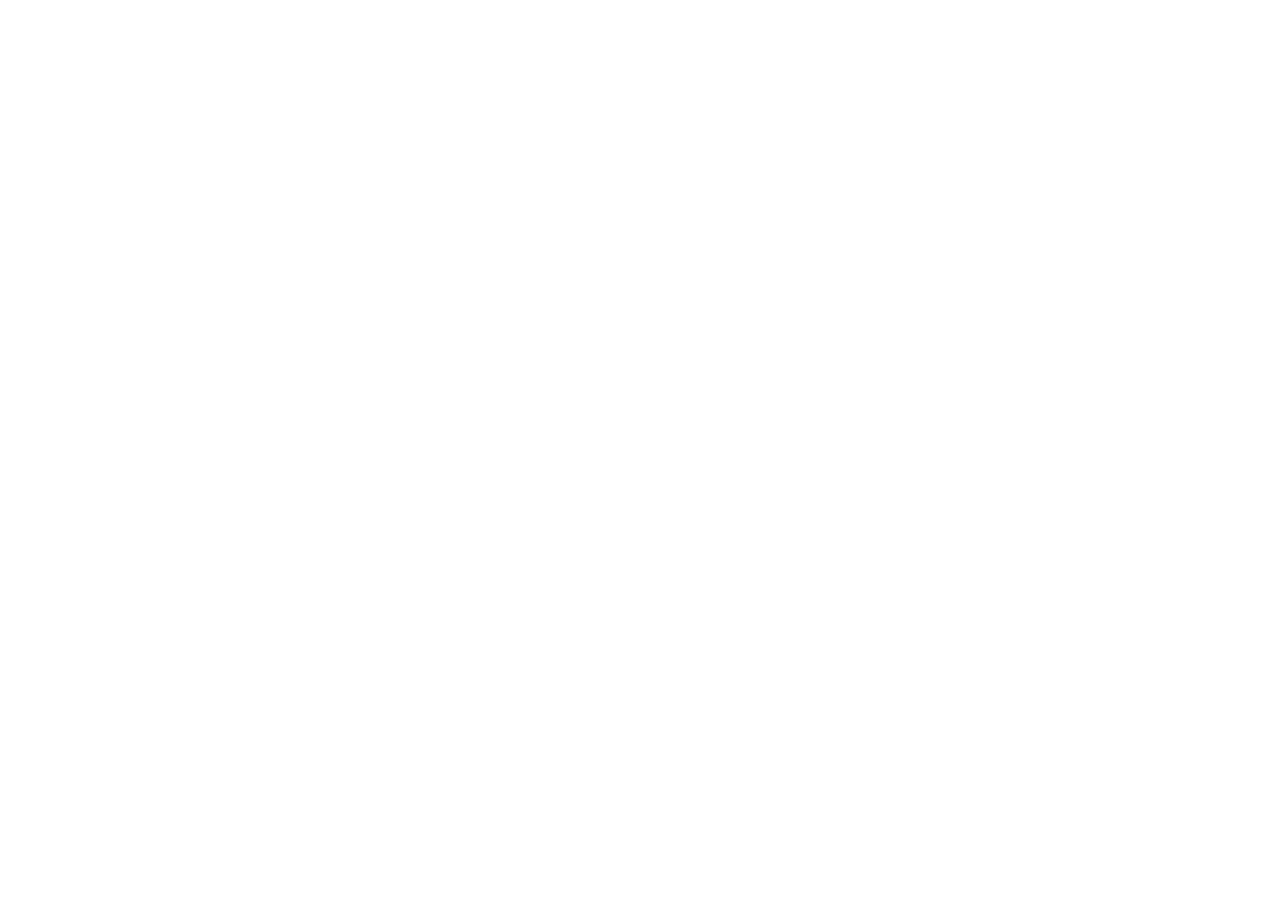
==== Sprint-1/index.html @ 5e96e068 "anadi el nav" ====
<!DOCTYPE html>
<html lang="en"></html>
<head>
    <meta charset="UTF-8">
    <meta http-equiv="X-UA-Compatible" content="IE=edge">
    <meta name="viewport" content="width=device-width, initial-scale=1.0">
    <title>Huesta en casa</title>
</head>
<body>
    <nav>
        
    </nav>
   
</html>
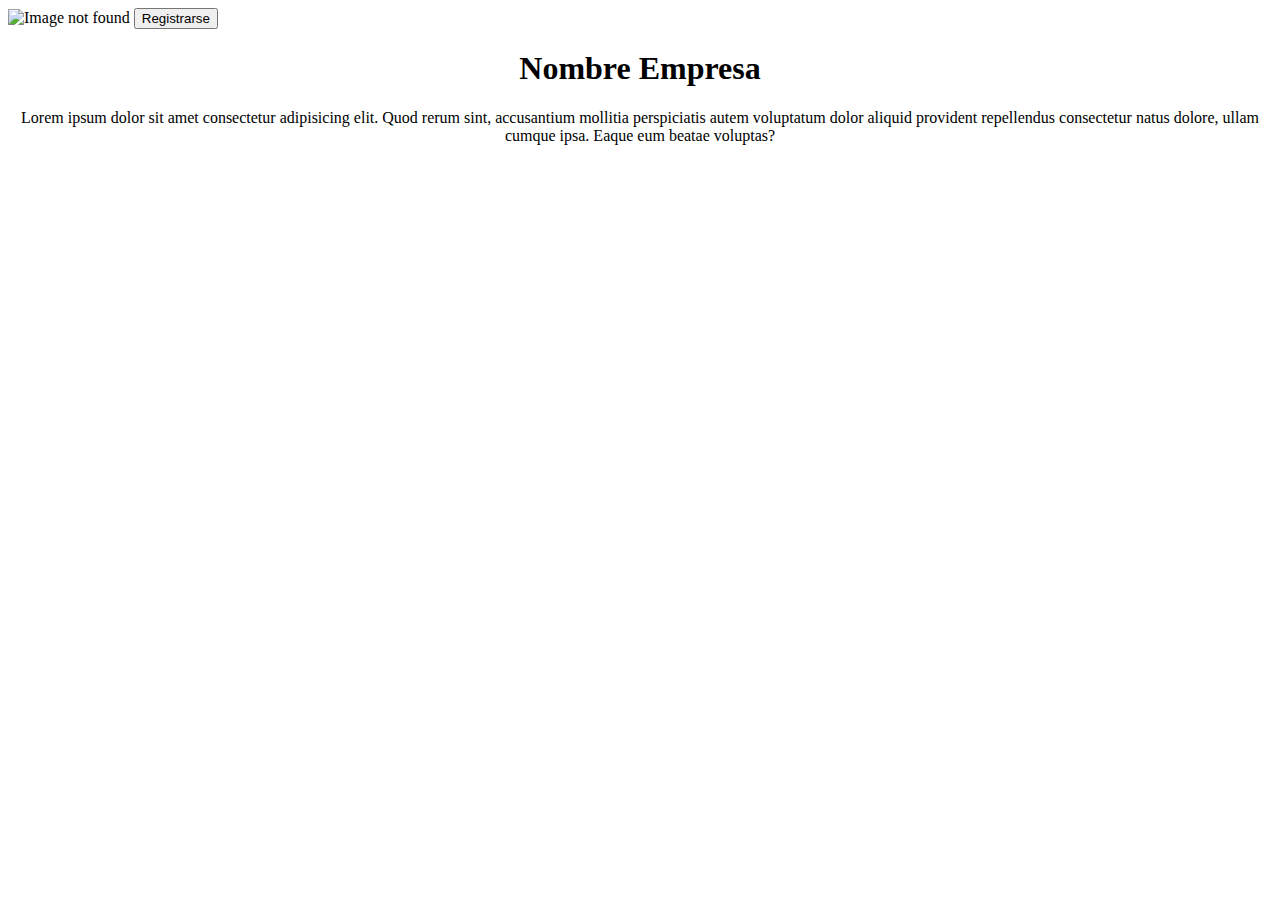
==== commit 0be21f68: "complemento csmilo" ====
--- a/Sprint-1/index.html
+++ b/Sprint-1/index.html
@@ -1,14 +1,20 @@
 <!DOCTYPE html>
-<html lang="en"></html>
+<html lang="en">
 <head>
     <meta charset="UTF-8">
     <meta http-equiv="X-UA-Compatible" content="IE=edge">
     <meta name="viewport" content="width=device-width, initial-scale=1.0">
-    <title>Huesta en casa</title>
+    <title>Document</title>
 </head>
 <body>
-    <nav>
-        
+    <nav id="horizontal_navbar">
+        <img id="landing_logo" src="Images/Logo1.jpg" alt="Image not found">
+        <button id="“boton_registro_usuario">Registrarse
+            <a id="“irA_registro _usuario" href="Registrarse">
+            </a>            
+        </button>
     </nav>
-   
-</html>+    <center><h1>Nombre Empresa</h1></center>
+    <center><p>Lorem ipsum dolor sit amet consectetur adipisicing elit. Quod rerum sint, accusantium mollitia perspiciatis autem voluptatum dolor aliquid provident repellendus consectetur natus dolore, ullam cumque ipsa. Eaque eum beatae voluptas? </p></center>
+</body>
+</html>
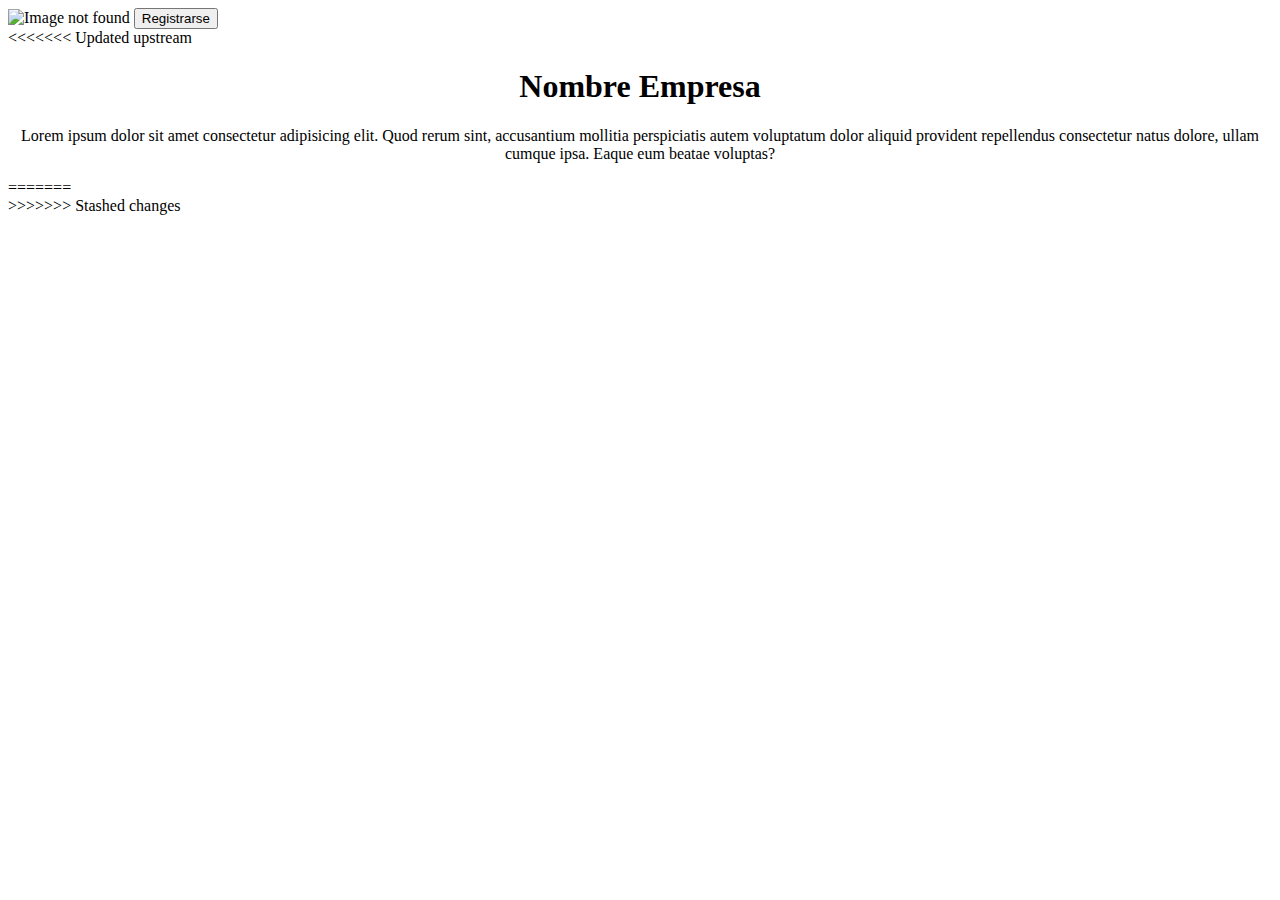
==== commit 5fb55f97: "trabajo de carlos" ====
--- a/Sprint-1/index.html
+++ b/Sprint-1/index.html
@@ -14,7 +14,14 @@
             </a>            
         </button>
     </nav>
+<<<<<<< Updated upstream
     <center><h1>Nombre Empresa</h1></center>
     <center><p>Lorem ipsum dolor sit amet consectetur adipisicing elit. Quod rerum sint, accusantium mollitia perspiciatis autem voluptatum dolor aliquid provident repellendus consectetur natus dolore, ullam cumque ipsa. Eaque eum beatae voluptas? </p></center>
 </body>
 </html>
+=======
+    <section>
+        
+    </section>
+</html>
+>>>>>>> Stashed changes
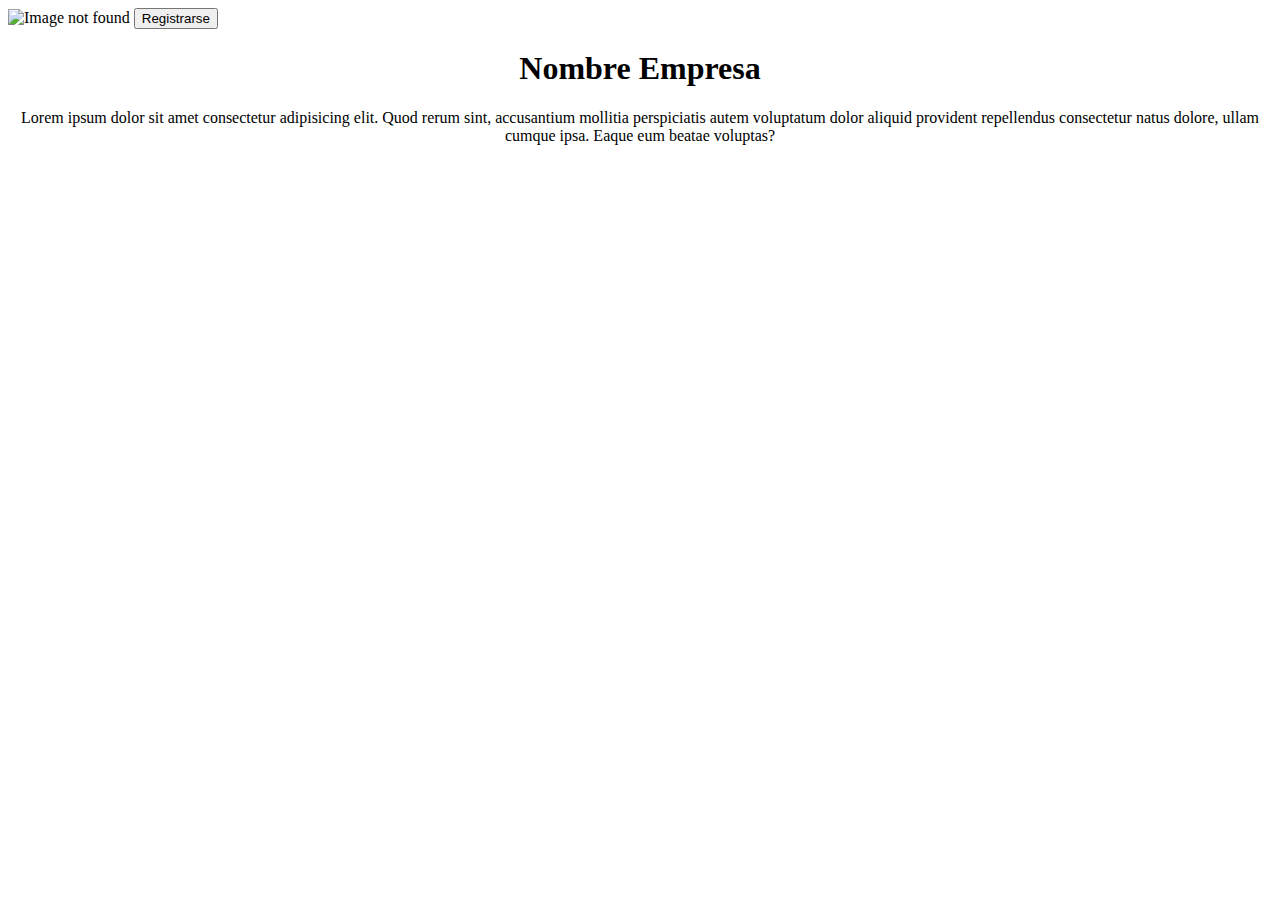
==== commit 2cc20f25: "carlos" ====
--- a/Sprint-1/index.html
+++ b/Sprint-1/index.html
@@ -14,14 +14,7 @@
             </a>            
         </button>
     </nav>
-<<<<<<< Updated upstream
     <center><h1>Nombre Empresa</h1></center>
     <center><p>Lorem ipsum dolor sit amet consectetur adipisicing elit. Quod rerum sint, accusantium mollitia perspiciatis autem voluptatum dolor aliquid provident repellendus consectetur natus dolore, ullam cumque ipsa. Eaque eum beatae voluptas? </p></center>
 </body>
 </html>
-=======
-    <section>
-        
-    </section>
-</html>
->>>>>>> Stashed changes
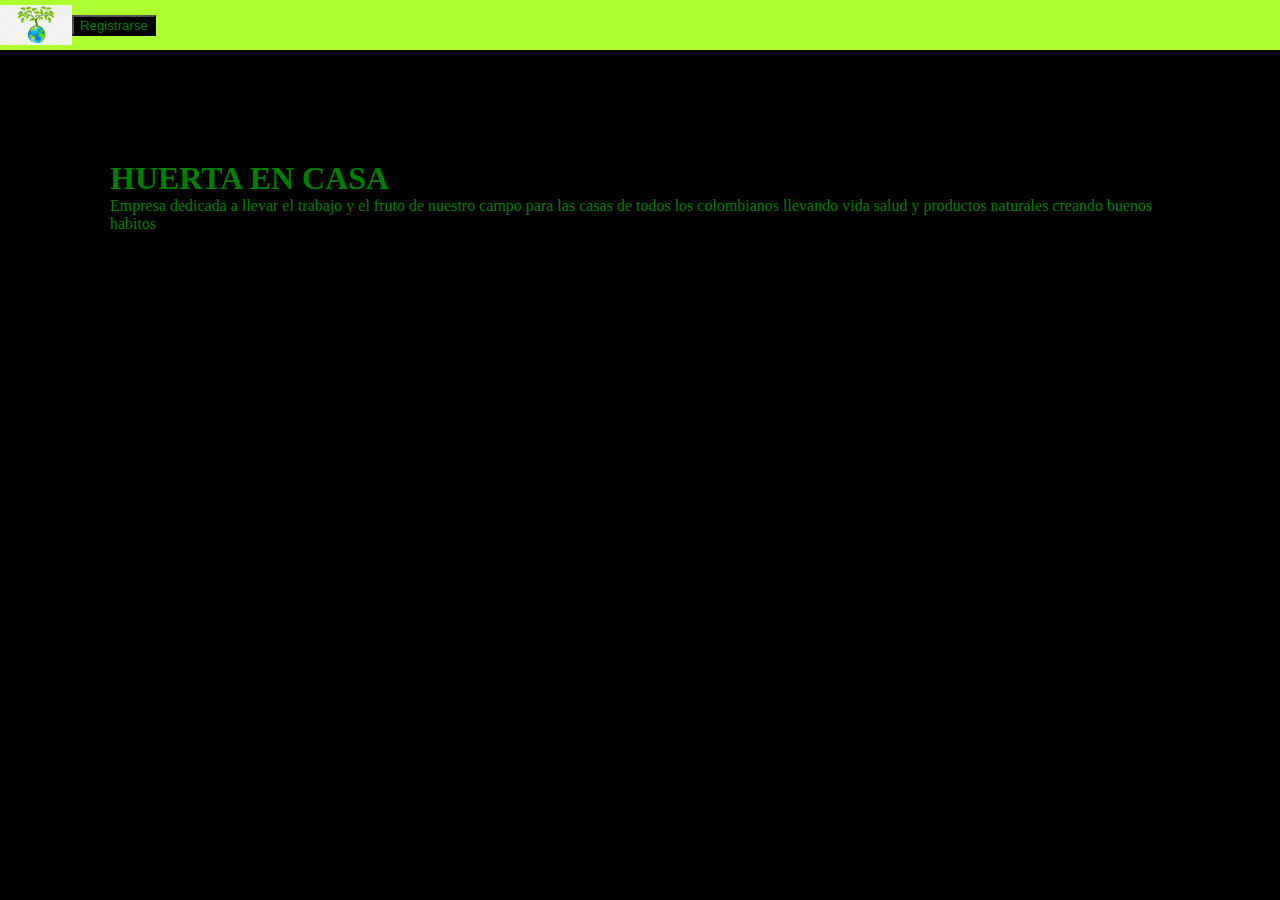
==== commit 8c42c757: "edicion" ====
--- a/Sprint-1/index.html
+++ b/Sprint-1/index.html
@@ -1,20 +1,23 @@
 <!DOCTYPE html>
-<html lang="en">
+<html lang="es">
 <head>
     <meta charset="UTF-8">
     <meta http-equiv="X-UA-Compatible" content="IE=edge">
     <meta name="viewport" content="width=device-width, initial-scale=1.0">
-    <title>Document</title>
+    <link rel="stylesheet" href="./css/estilos.css">
+    <title>Tu Huerta en Casa</title>
 </head>
 <body>
     <nav id="horizontal_navbar">
-        <img id="landing_logo" src="Images/Logo1.jpg" alt="Image not found">
+        <img id="landing_logo" src="./img/rama-planeta.png" alt="Image not found">
         <button id="“boton_registro_usuario">Registrarse
-            <a id="“irA_registro _usuario" href="Registrarse">
+            <a id="“irA_registro _usuario" href="./registro.html">
             </a>            
         </button>
     </nav>
-    <center><h1>Nombre Empresa</h1></center>
-    <center><p>Lorem ipsum dolor sit amet consectetur adipisicing elit. Quod rerum sint, accusantium mollitia perspiciatis autem voluptatum dolor aliquid provident repellendus consectetur natus dolore, ullam cumque ipsa. Eaque eum beatae voluptas? </p></center>
+    <section>
+        <h1>HUERTA EN CASA</h1>
+        <P>Empresa dedicada a llevar el trabajo y el fruto de nuestro campo para las casas de todos los colombianos llevando vida salud y productos naturales creando buenos habitos </P>
+    </section>
 </body>
 </html>
--- a/Sprint-1/css/estilos.css
+++ b/Sprint-1/css/estilos.css
@@ -0,0 +1,25 @@
+
+*{
+    margin: 0px;
+    background-color: black;
+    color: green;
+}
+nav{
+    width: 100%;
+    height: 50px;
+    background-color: greenyellow;
+    display: flex;
+    align-items: center;
+    
+}
+nav button{
+    left: 100px;
+    right: 0px;
+}
+#landing_logo{
+    height: 40px;
+}
+section{
+    margin: 80px;
+    padding: 30px;
+}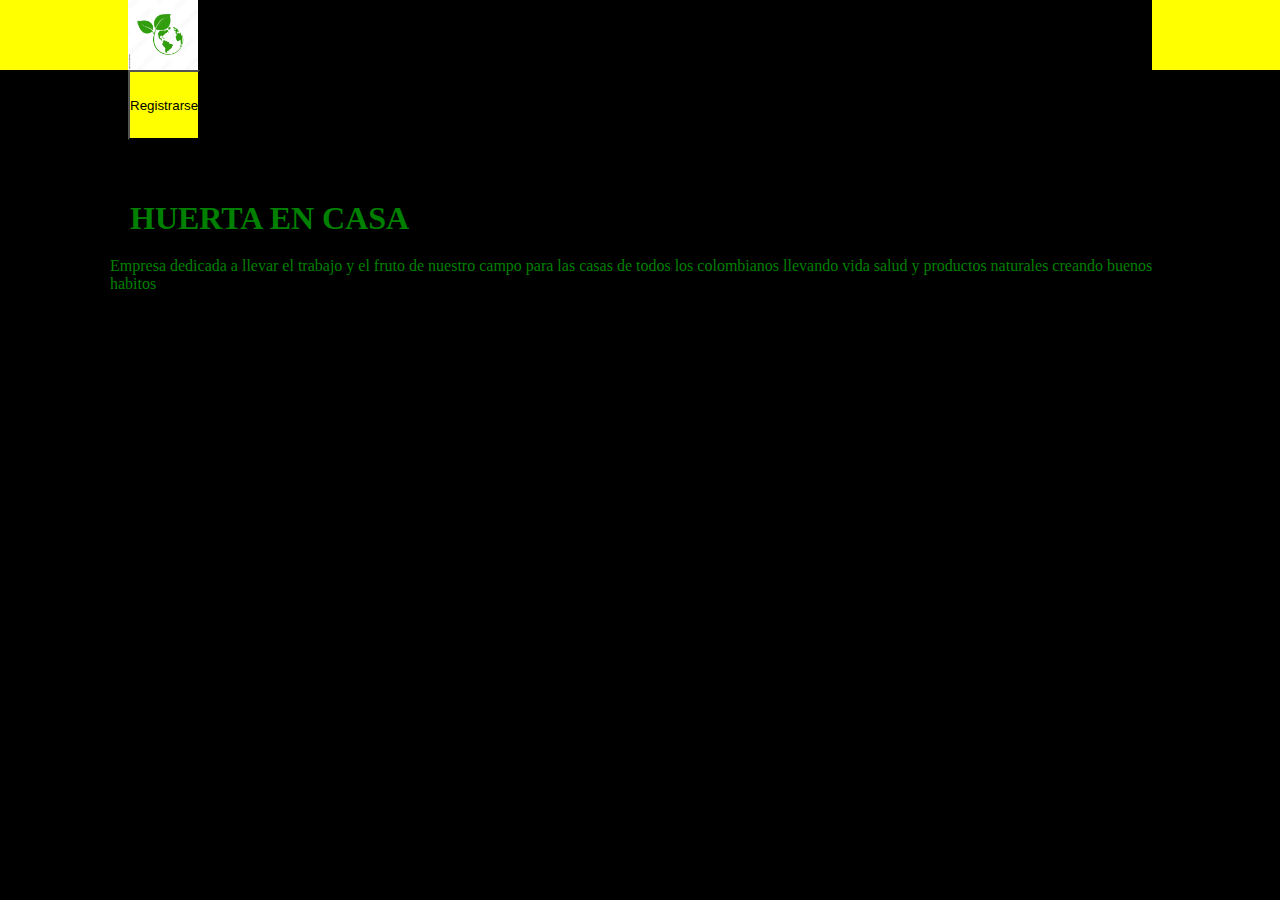
==== commit f0010d2a: "nuevos colores" ====
--- a/Sprint-1/index.html
+++ b/Sprint-1/index.html
@@ -8,13 +8,18 @@
     <title>Tu Huerta en Casa</title>
 </head>
 <body>
-    <nav id="horizontal_navbar">
-        <img id="landing_logo" src="./img/rama-planeta.png" alt="Image not found">
-        <button id="“boton_registro_usuario">Registrarse
-            <a id="“irA_registro _usuario" href="./registro.html">
-            </a>            
-        </button>
-    </nav>
+    <header>
+        <nav id="horizontal_navbar">
+            <figure>
+                <img id="landing_logo" src="./img/planeta.jpg" alt="Image not found">
+            </figure>
+            <div class="menu">
+                <a id=“irA_registro _usuario” href="registro.html">
+                    <button id="boton_registro_usuario" type="submit" >Registrarse</button>
+                </a>
+            </div>
+        </nav>
+    </header>
     <section>
         <h1>HUERTA EN CASA</h1>
         <P>Empresa dedicada a llevar el trabajo y el fruto de nuestro campo para las casas de todos los colombianos llevando vida salud y productos naturales creando buenos habitos </P>
--- a/Sprint-1/css/estilos.css
+++ b/Sprint-1/css/estilos.css
@@ -1,25 +1,41 @@
 
 *{
-    margin: 0px;
+    margin: 0;
+    padding: 0;
     background-color: black;
-    color: green;
+}
+header{
+    width: 100%;
+    height: 70px;
+    background-color: yellow;
 }
 nav{
-    width: 100%;
-    height: 50px;
-    background-color: greenyellow;
-    display: flex;
-    align-items: center;
-    
+    width:80%;
+    height: 70px;
+    margin: auto;
+    background-color: yellow;
+}
+.menu{
+    height: 70px;
 }
 nav button{
-    left: 100px;
-    right: 0px;
+    background-color: yellow;
+    height:100%;
 }
-#landing_logo{
-    height: 40px;
+nav figure{
+    height: 70px;
+
 }
+nav #landing_logo{
+    height:100%;
+    background-color: transparent;
+}
+
+/*SECCION DEL TITULO Y EXPLICACION*/
 section{
     margin: 80px;
     padding: 30px;
-}+    color: green;
+}
+section h1{
+    margin: 20px;
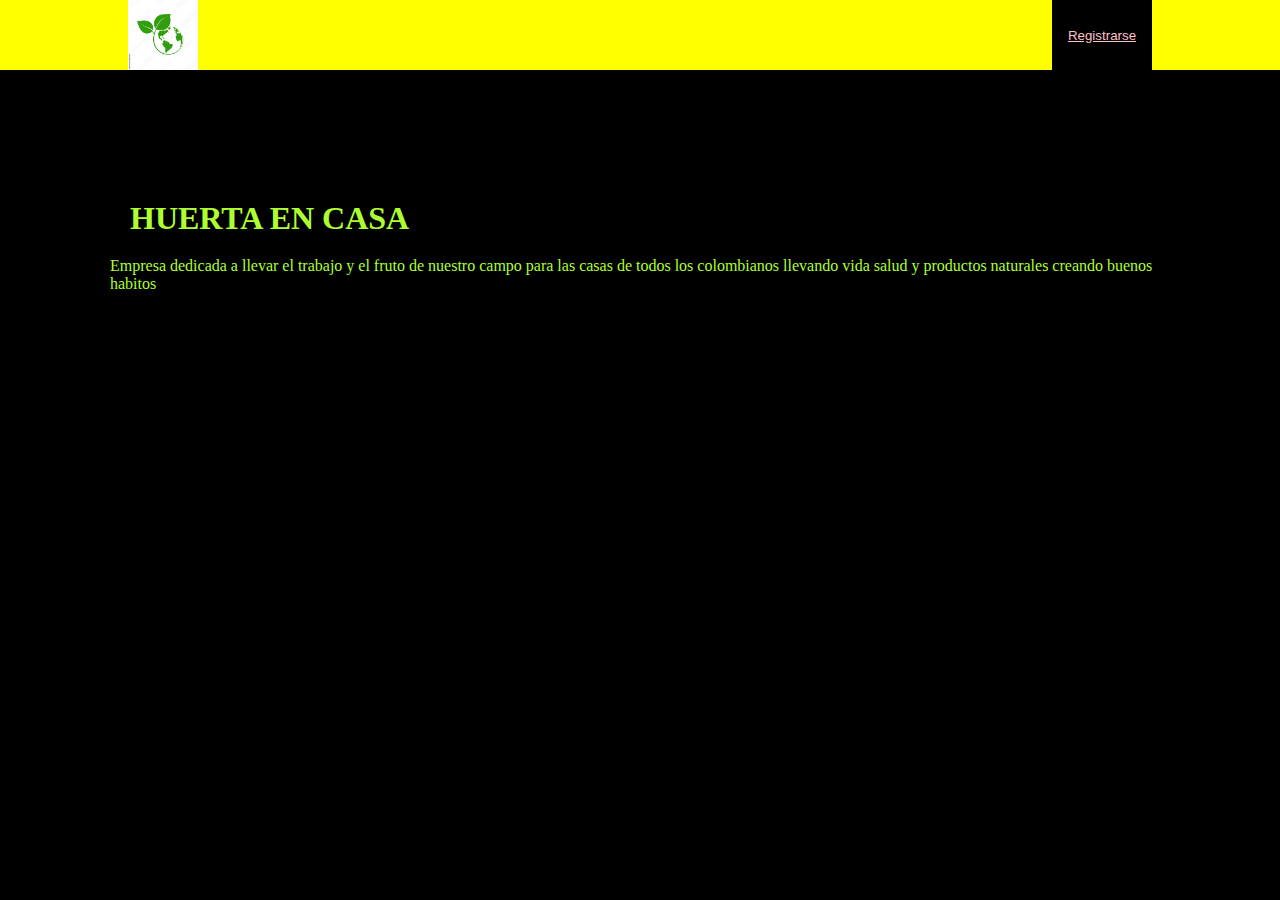
==== commit 31210f30: "final" ====
--- a/Sprint-1/index.html
+++ b/Sprint-1/index.html
@@ -4,20 +4,18 @@
     <meta charset="UTF-8">
     <meta http-equiv="X-UA-Compatible" content="IE=edge">
     <meta name="viewport" content="width=device-width, initial-scale=1.0">
-    <link rel="stylesheet" href="./css/estilos.css">
+    <link rel="stylesheet" href="./estilos.css">
     <title>Tu Huerta en Casa</title>
 </head>
 <body>
     <header>
         <nav id="horizontal_navbar">
-            <figure>
-                <img id="landing_logo" src="./img/planeta.jpg" alt="Image not found">
-            </figure>
-            <div class="menu">
-                <a id=“irA_registro _usuario” href="registro.html">
-                    <button id="boton_registro_usuario" type="submit" >Registrarse</button>
-                </a>
-            </div>
+        
+            <img id="landing_logo" src="./img/planeta.jpg" alt="Image not found">
+            <button id="boton_registro_usuario">
+                <a id="irA_registro _usuario" href="registro.html">Registrarse</a>
+            </button>
+
         </nav>
     </header>
     <section>
--- a/Sprint-1/estilos.css
+++ b/Sprint-1/estilos.css
@@ -0,0 +1,45 @@
+
+*{
+    margin: 0;
+    padding: 0;
+    background-color: black;
+    color: greenyellow;
+}
+header{
+    width: 100%;
+    height: 70px;
+    background-color: yellow;
+}
+nav{
+    width:80%;
+    height: 70px;
+    margin: auto;
+    background-color: yellow;
+
+}
+[id="irA_registro _usuario"] {
+    color: pink;
+}
+#boton_registro_usuario{
+    height:70px;
+    width: 100px;
+    float: right;
+    border: none;
+}
+
+nav #landing_logo{
+    height: 70px;
+    height:100%;
+    background-color: transparent;
+    float: left;
+}
+
+/*SECCION DEL TITULO Y EXPLICACION*/
+section{
+    margin: 80px;
+    padding: 30px;
+    color: green;
+}
+section h1{
+    margin: 20px;
+}